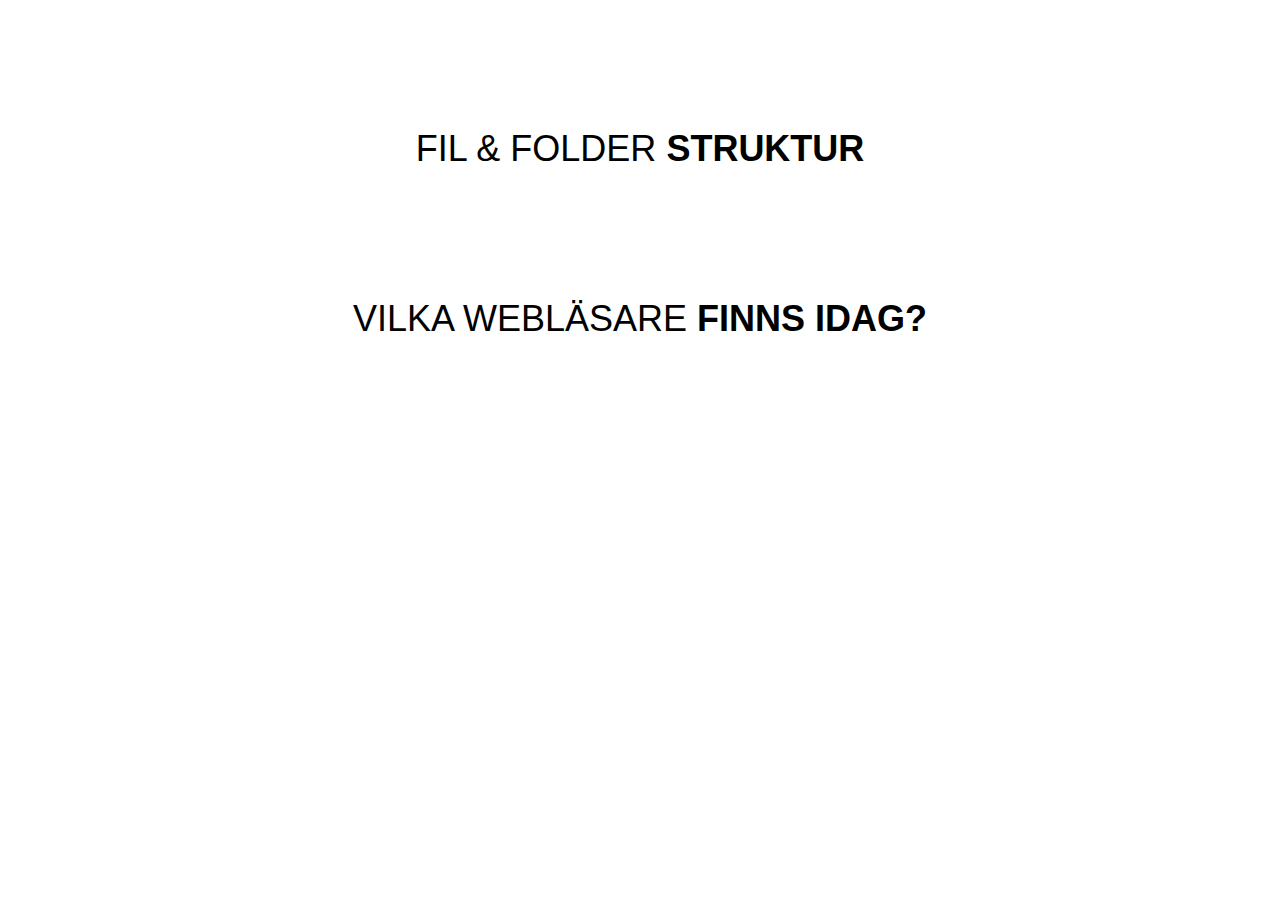
==== index.html @ 3eaca3bd "Lite fix med component systemet och ändrade facit." ====
<!DOCTYPE html>
<html lang="en">

<head>
    <meta charset="UTF-8">
    <meta name="viewport" content="width=device-width, initial-scale=1.0">
    <title>Hem</title>
    <base href="/JS-lecture-challenges/">

    <link rel="stylesheet" href="css/general.css">
    <link rel="stylesheet" href="css/pages/index.css">
    <script src="js/component.js"></script>
</head>

<body>
    <insert data-component="nav"></insert>
    <main class="fx fx-center fx-col">
        <div class="link-1">
            <a
                href="https://medium.com/creative-technology-concepts-code/how-to-structure-your-website-files-and-folders-d8521e21c874">
                <span class="thin">Fil & Folder</span> <span class="thick">Struktur</span>
            </a>
        </div>
        <div class="link-1">
            <a href="https://www.stetic.com/market-share/browser/">
                <span class="thin">Vilka Webläsare</span> <span class="thick">Finns Idag?</span>
            </a>
        </div>
    </main>
</body>

</html>
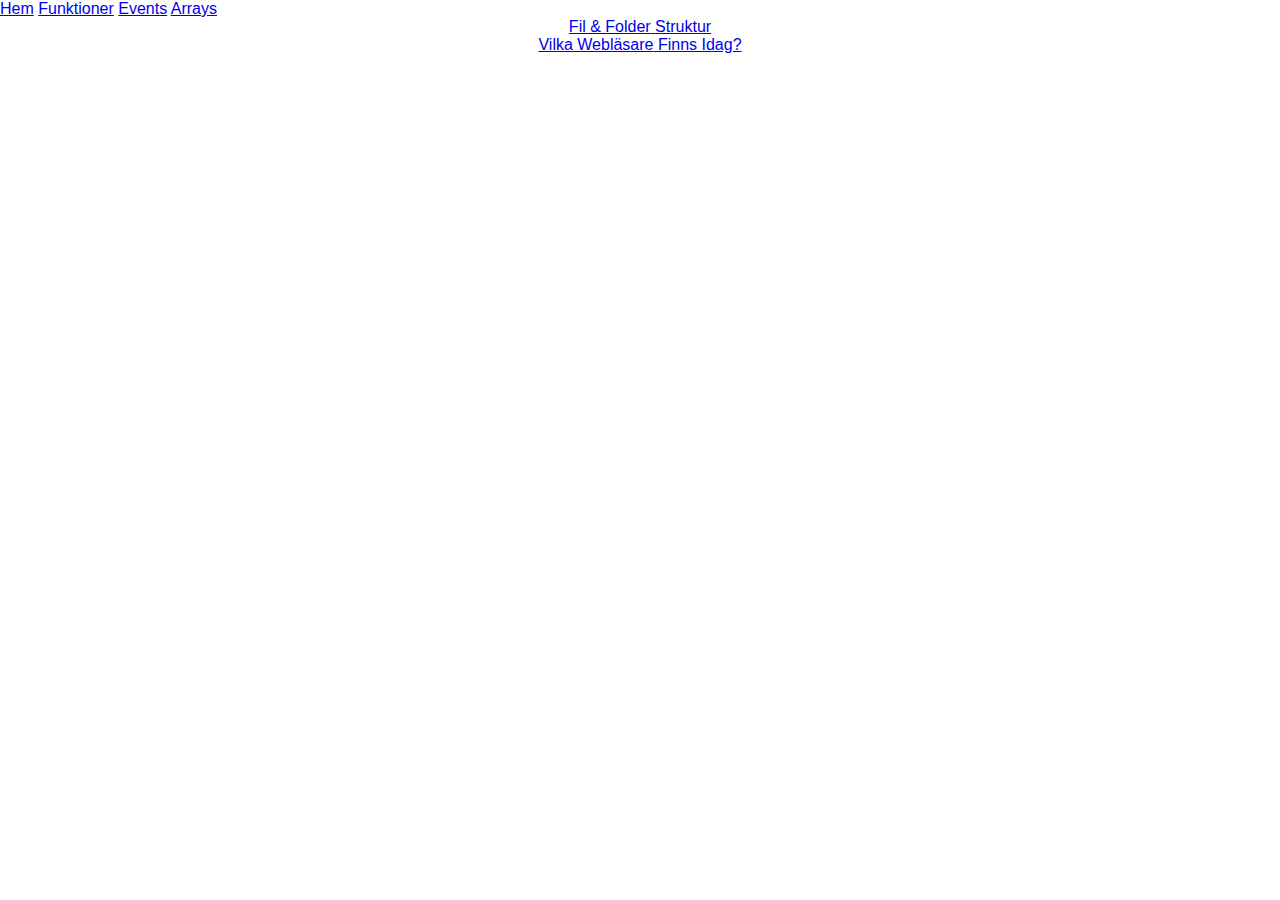
==== commit 93ceed2a: "Object frågor färdiga" ====
--- a/index.html
+++ b/index.html
@@ -5,7 +5,7 @@
     <meta charset="UTF-8">
     <meta name="viewport" content="width=device-width, initial-scale=1.0">
     <title>Hem</title>
-    <base href="/JS-lecture-challenges/">
+    <base href="./">
 
     <link rel="stylesheet" href="css/general.css">
     <link rel="stylesheet" href="css/pages/index.css">
--- a/css/general.css
+++ b/css/general.css
@@ -0,0 +1,52 @@
+body {
+  margin: 0;
+  min-height: 100vh;
+  font-family: Arial, Helvetica, sans-serif;
+}
+
+main > section {
+  width: 80%;
+  max-width: 20cm;
+  margin-bottom: 5vh;
+}
+
+section > div {
+  border-style: dashed;
+  border-width: 6px;
+
+  padding: 6px;
+
+  min-height: 20vh;
+}
+
+section > details {
+  margin: 10px;
+  border: 1px inset black;
+}
+
+summary {
+  outline: none;
+}
+
+
+.fx{
+    display: flex;
+}
+.fx-center {
+  justify-content: flex-start;
+  align-items: center;
+}
+.fx-row {
+  flex-direction: row;
+}
+.fx-col {
+  flex-direction: column;
+}
+.fx-space{
+  justify-content:space-around;
+  justify-items:space-around;
+}
+.fx-left{
+  justify-content:left;
+  justify-items:left;
+}
